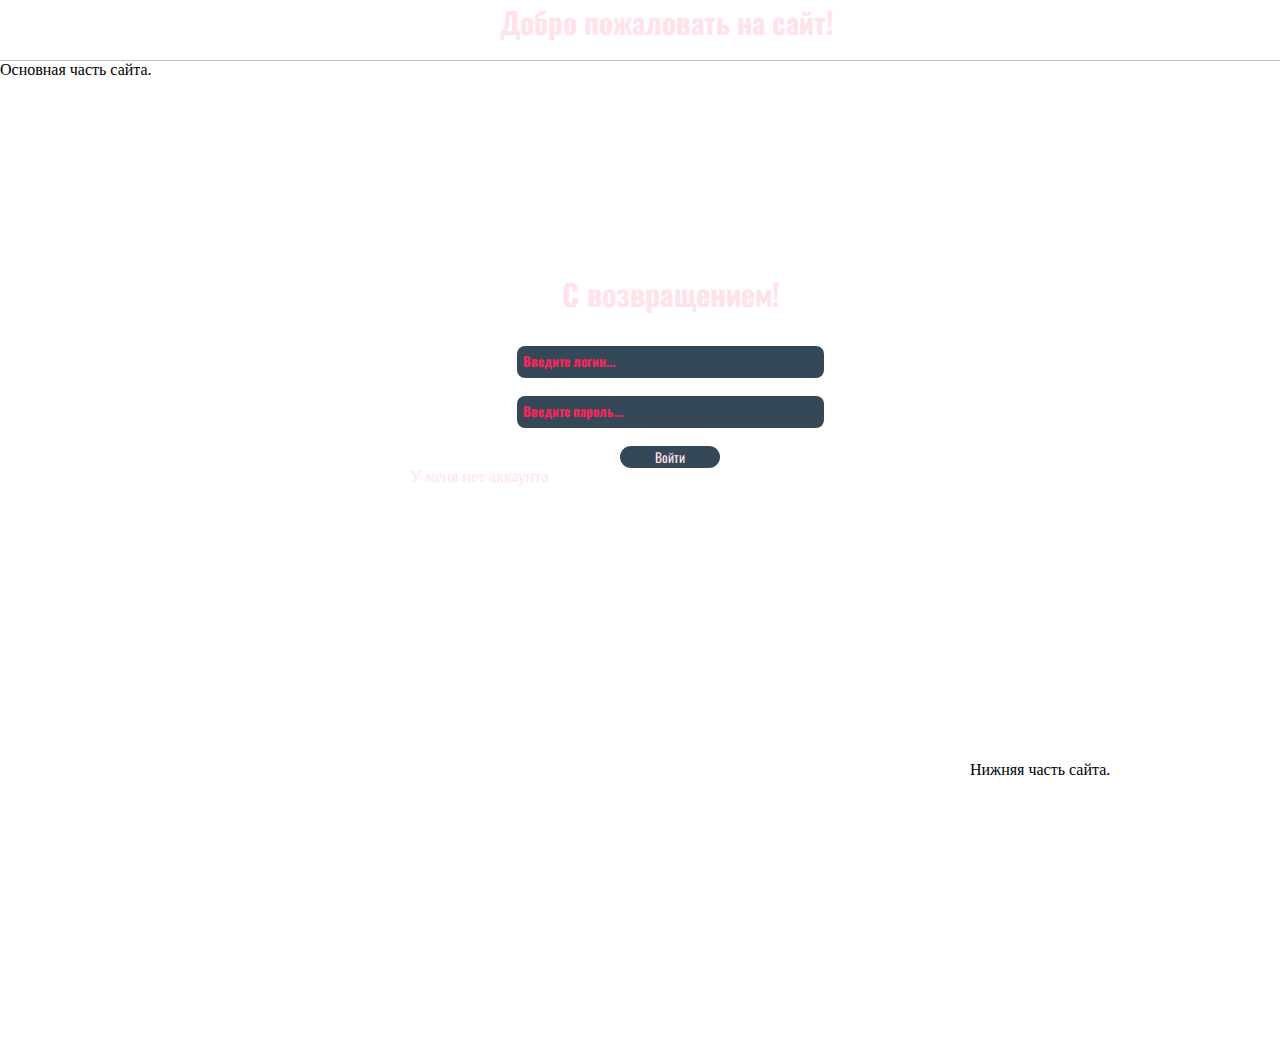
==== index.html @ b3ffbfb7 "Add files via upload" ====
<!DOCTYPE html>
<html dir="ltr">
  <head>
    <meta charset="utf-8">
    <link rel="stylesheet" href="style.css">
    <title>My-Site!</title>
  </head>

  <body>
    <div id="header">
      <span id="text-header"><h3>Добро пожаловать на сайт!</h3></span>
    </div>

    <div id="main">
      <span>Основная часть сайта.</span>
    </div>
    <div id="aside">
      <span id="well-text">С возвращением!</span>
      <form class="registration" action="" method="post">
        <input type="text" name="text" id="log" value="" placeholder='Введите логин...'><br><br>
        <input type="password" name="password" id="pass" value="" placeholder="Введите пароль..."><br><br>
        <input type="submit" name="enter-log" id="enter-log" value="Войти">
      </form>
      <a href="site-reg.html" id="no-account">У меня нет аккаунта</a>
    </div>

    <div id"footer">
      <span>Нижняя часть сайта.</span>
    </div>



  </body>


</html>
---- style.css ----
@import url('https://fonts.googleapis.com/css2?family=Oswald:wght@200;300;400;600&family=Playpen+Sans:wght@100;300;600&family=Sometype+Mono:wght@400;600;700&display=swap');
* {
  margin: 0px;
  padding: 0px;
}

#header {
  background-image: url(https://s2.best-wallpaper.net/wallpaper/1680x1050/2002/Blue-and-purple-abstract-background_1680x1050.jpg);
  width: 100%;
  height: 60px;
  background-repeat: repeat;
  background-size: cover;
  border-bottom: 1px solid silver;
}

#text-header {
font-family: 'Oswald', sans-serif;
font-size: 25px;
font-weight: lighter;
color: #ffe3e9;
float: left;
margin-left: 500px;
position: relative;
}

#main {
  background-image: url(https://images.wallpaperscraft.ru/image/single/sirenevyj_fioletovyj_svetlyj_7259_1920x1080.jpg);
  height: 700px;
  background-repeat: no-repeat;
  background-size: cover;
}

#aside {
  background-image: url(https://img.freepik.com/premium-photo/purple-mountains-in-the-night-wallpapers_1340-24028.jpg);
  background-repeat: no-repeat;
  background-size: cover;
  /* border: 1px solid silver; */
  border-radius: 30px;
  width: 600px;
  height: 300px;
  position: relative;
  top: -550px;
  float: left;
  margin-left: 370px;
  padding-top: -500px;
}

.registration {
  text-align: center;
  margin-top: 90px;
}

#well-text {
  margin-left: 32%;
  /* padding-left: 15px;
  padding-right: 15px; */
  position: relative;
  bottom: -70px;
  color: #ffe3e9;
  font-family: 'Oswald', sans-serif;
  font-weight: bolder;
  font-size: 30px;
  bottom: -60px;
}

input::placeholder {
  color: #fa255b;
  font-family: 'Oswald', sans-serif;
  font-weight: bold;
}

#log {
  background-color: #354857;
  width: 300px;
  height: 30px;
  border: 1px solid transparent;
  border-radius: 8px;
  padding-left: 5px;
  transition: background-color 0.3s, color 0.3s;
}

#pass {
  background-color: #354857;
  width: 300px;
  height: 30px;
  border: 1px solid transparent;
  border-radius: 8px;
  padding-left: 5px;
  transition: background-color 0.3s, color 0.3s;
}


#enter-log:hover {
    border: 1px solid silver;
    cursor: pointer;
    color: #fa255b;
}



#log:hover {
  border: 1px solid silver;

}



#pass:hover {
  border: 1px solid silver;
}

#enter-log {
  width: 100px;
  background-color: #354857;
  border: 1px solid transparent;
  border-radius: 30px;
  color: #ffe3e9;
  font-family: 'Oswald', sans-serif;
  font-weight: normal;
  transition: background-color 0.3s, color 0.3s;
}

#no-account {
  color: #ffe3e9;
  margin-left: 40px;
  text-decoration: none;
  transition: color 0.3s;
}

#no-account:hover {
  color: #bc98e3;
}

/* input:hover::placeholder, textarea:hover::placeholder {
    color: #354857; */
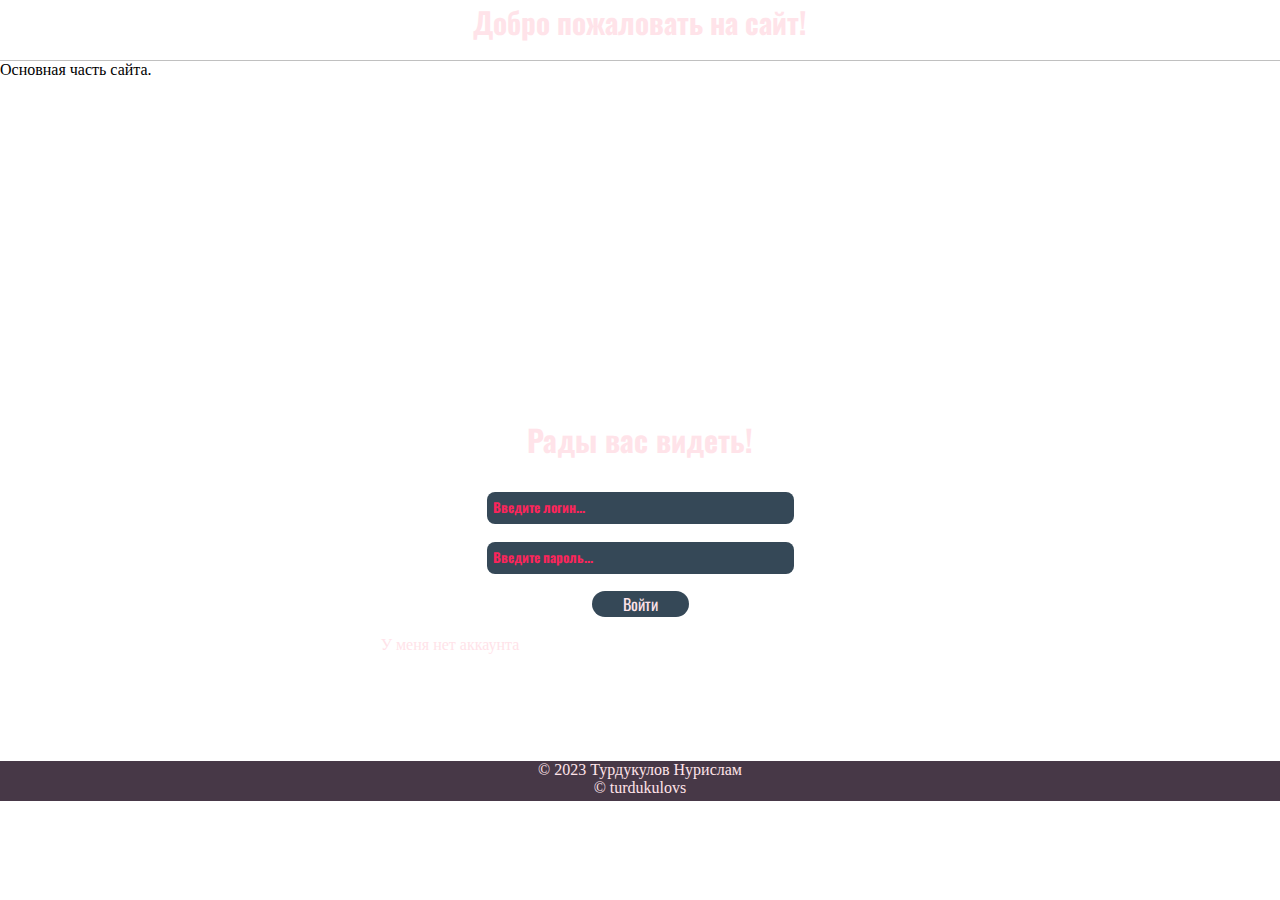
==== commit eedfa955: "Add files via upload" ====
--- a/index.html
+++ b/index.html
@@ -7,30 +7,129 @@
   </head>
 
   <body>
-    <div id="header">
+    <div class="header">
       <span id="text-header"><h3>Добро пожаловать на сайт!</h3></span>
     </div>
 
     <div id="main">
       <span>Основная часть сайта.</span>
     </div>
-    <div id="aside">
-      <span id="well-text">С возвращением!</span>
-      <form class="registration" action="" method="post">
-        <input type="text" name="text" id="log" value="" placeholder='Введите логин...'><br><br>
-        <input type="password" name="password" id="pass" value="" placeholder="Введите пароль..."><br><br>
-        <input type="submit" name="enter-log" id="enter-log" value="Войти">
-      </form>
-      <a href="site-reg.html" id="no-account">У меня нет аккаунта</a>
-    </div>
-
-    <div id"footer">
-      <span>Нижняя часть сайта.</span>
-    </div>
 
 
+    <div class="aside">
+      <div class="footer-text">
+        <span>© 2023 Турдукулов Нурислам </br> © turdukulovs</span>
+      </div>
+
+      <div class="registration">
+        </div>
+
+        <div class="reg-title">
+          Рады вас видеть!
+        </div>
+
+        <div class="reg-bg">
+
+        </div>
+
+        <div class="reg-write">
+
+          <div class="reg-login">
+            <input type="text" name="text" id="log" value="" placeholder='Введите логин...'><br><br>
+          </div>
+
+          <div class="reg-login">
+              <input type="password" name="password" id="pass" value="" placeholder="Введите пароль..."><br><br>
+          </div>
+
+          <div class="reg-login">
+              <a href="#">Войти</a>
+          </div>
+
+          <div class="no-account">
+              <a href="site-reg.html" id="no-account">У меня нет аккаунта</a>
+          </div>
+
+        </div>
+      </div>
+    </div>
 
   </body>
 
 
 </html>
+
+
+
+
+
+
+
+
+
+
+
+
+
+
+
+
+<!-- <!DOCTYPE html>
+<html>
+  <head>
+    <meta charset="utf-8">
+    <link rel="stylesheet" href="style.css">
+    <title>Окно для регистрации.</title>
+  </head>
+  <body>
+    <div class="header">
+        <div class="head-title">
+          <h3>Регистрация на сайтe</h3>
+        </div>
+    </div>
+
+    <div class="main">
+      <div class="main-bg">
+        main-bg
+      </div>
+    </div>
+
+    <div class="aside">
+      <div class="registration">
+        <div class="conatiner">
+
+          <div class="reg-bg">
+          </div>
+
+          <div class="container">
+
+            <div class="reg-title">
+              Зарегистрироваться
+            </div>
+
+            <div class="reg-write">
+
+              <div class="reg-name">
+              <div class="reg-login">
+                <input type="text" name="login" id="login" value="" placeholder='Логин'><br><br>
+              </div>
+              <div class="reg-password">
+                <input type="text" name="password" id="password" value="" placeholder='Пароль'><br><br>
+              </div>
+            </div>
+            <div class="done">
+              <a href="#">Войти</a>
+            </div>
+            <div class="have-login">
+              <a href="site.html">У меня есть аккаунт</a>
+            </div>
+          </div>
+        </div>
+      </div>
+    </div>
+
+    <div class="footer">
+
+    </div>
+  </body>
+</html> -->
--- a/style.css
+++ b/style.css
@@ -1,26 +1,25 @@
 @import url('https://fonts.googleapis.com/css2?family=Oswald:wght@200;300;400;600&family=Playpen+Sans:wght@100;300;600&family=Sometype+Mono:wght@400;600;700&display=swap');
+
 * {
-  margin: 0px;
-  padding: 0px;
+  margin: 0;
+  padding: 0;
 }
 
-#header {
-  background-image: url(https://s2.best-wallpaper.net/wallpaper/1680x1050/2002/Blue-and-purple-abstract-background_1680x1050.jpg);
+.header {
+  background-image: url(https://png.pngtree.com/thumb_back/fh260/background/20201014/pngtree-abstract-waving-particle-technology-background-abstract-gradient-design-template-for-brochures-image_416117.jpg);
   width: 100%;
   height: 60px;
-  background-repeat: repeat;
+  background-repeat: no-repeat;
   background-size: cover;
   border-bottom: 1px solid silver;
 }
 
 #text-header {
-font-family: 'Oswald', sans-serif;
-font-size: 25px;
-font-weight: lighter;
-color: #ffe3e9;
-float: left;
-margin-left: 500px;
-position: relative;
+  font-family: 'Oswald', sans-serif;
+  font-size: 25px;
+  font-weight: lighter;
+  color: #ffe3e9;
+  text-align: center;
 }
 
 #main {
@@ -30,38 +29,52 @@
   background-size: cover;
 }
 
-#aside {
+.aside {
+  display: grid;
+  text-align: center;
+  justify-content: center;
+  place-items: center;
+  height: 40px;
+  background-color: #473847;
+}
+
+
+
+.registration {
+  display: grid;
+  justify-content: center;
+  place-items: center;
+  text-align: center;
+}
+
+.reg-bg {
   background-image: url(https://img.freepik.com/premium-photo/purple-mountains-in-the-night-wallpapers_1340-24028.jpg);
   background-repeat: no-repeat;
   background-size: cover;
-  /* border: 1px solid silver; */
+  position: relative;
   border-radius: 30px;
+  max-width: 100%;
   width: 600px;
-  height: 300px;
-  position: relative;
-  top: -550px;
-  float: left;
-  margin-left: 370px;
-  padding-top: -500px;
+  height: 400px;
+  border-radius: 30px;
+  bottom: 530px;
 }
 
-.registration {
-  text-align: center;
-  margin-top: 90px;
-}
-
-#well-text {
-  margin-left: 32%;
-  /* padding-left: 15px;
-  padding-right: 15px; */
+.reg-title {
   position: relative;
-  bottom: -70px;
   color: #ffe3e9;
   font-family: 'Oswald', sans-serif;
   font-weight: bolder;
   font-size: 30px;
-  bottom: -60px;
+  top: -380px;
+  z-index: 999;
 }
+
+.reg-write {
+  position: relative;
+  bottom: 750px;
+}
+
 
 input::placeholder {
   color: #fa255b;
@@ -90,10 +103,10 @@
 }
 
 
-#enter-log:hover {
-    border: 1px solid silver;
-    cursor: pointer;
-    color: #fa255b;
+.reg-login a:hover {
+  border: 1px solid silver;
+  cursor: pointer;
+  color: #fa255b;
 }
 
 
@@ -109,9 +122,11 @@
   border: 1px solid silver;
 }
 
-#enter-log {
-  width: 100px;
+.reg-login a {
+  text-decoration: none;
   background-color: #354857;
+  width: 20px;
+  padding: 0px 30px;
   border: 1px solid transparent;
   border-radius: 30px;
   color: #ffe3e9;
@@ -122,7 +137,9 @@
 
 #no-account {
   color: #ffe3e9;
-  margin-left: 40px;
+  position: relative;
+  margin-right: 380px;
+  top: 20px;
   text-decoration: none;
   transition: color 0.3s;
 }
@@ -131,5 +148,9 @@
   color: #bc98e3;
 }
 
-/* input:hover::placeholder, textarea:hover::placeholder {
-    color: #354857; */
+@import url('https://fonts.googleapis.com/css2?family=Tinos&display=swap');
+
+.footer-text {
+    color: #ffe3e9;
+    font-family: 'Tinos', serif;
+}
--- a/style.css
+++ b/style.css
@@ -1,26 +1,25 @@
 @import url('https://fonts.googleapis.com/css2?family=Oswald:wght@200;300;400;600&family=Playpen+Sans:wght@100;300;600&family=Sometype+Mono:wght@400;600;700&display=swap');
+
 * {
-  margin: 0px;
-  padding: 0px;
+  margin: 0;
+  padding: 0;
 }
 
-#header {
-  background-image: url(https://s2.best-wallpaper.net/wallpaper/1680x1050/2002/Blue-and-purple-abstract-background_1680x1050.jpg);
+.header {
+  background-image: url(https://png.pngtree.com/thumb_back/fh260/background/20201014/pngtree-abstract-waving-particle-technology-background-abstract-gradient-design-template-for-brochures-image_416117.jpg);
   width: 100%;
   height: 60px;
-  background-repeat: repeat;
+  background-repeat: no-repeat;
   background-size: cover;
   border-bottom: 1px solid silver;
 }
 
 #text-header {
-font-family: 'Oswald', sans-serif;
-font-size: 25px;
-font-weight: lighter;
-color: #ffe3e9;
-float: left;
-margin-left: 500px;
-position: relative;
+  font-family: 'Oswald', sans-serif;
+  font-size: 25px;
+  font-weight: lighter;
+  color: #ffe3e9;
+  text-align: center;
 }
 
 #main {
@@ -30,38 +29,52 @@
   background-size: cover;
 }
 
-#aside {
+.aside {
+  display: grid;
+  text-align: center;
+  justify-content: center;
+  place-items: center;
+  height: 40px;
+  background-color: #473847;
+}
+
+
+
+.registration {
+  display: grid;
+  justify-content: center;
+  place-items: center;
+  text-align: center;
+}
+
+.reg-bg {
   background-image: url(https://img.freepik.com/premium-photo/purple-mountains-in-the-night-wallpapers_1340-24028.jpg);
   background-repeat: no-repeat;
   background-size: cover;
-  /* border: 1px solid silver; */
+  position: relative;
   border-radius: 30px;
+  max-width: 100%;
   width: 600px;
-  height: 300px;
-  position: relative;
-  top: -550px;
-  float: left;
-  margin-left: 370px;
-  padding-top: -500px;
+  height: 400px;
+  border-radius: 30px;
+  bottom: 530px;
 }
 
-.registration {
-  text-align: center;
-  margin-top: 90px;
-}
-
-#well-text {
-  margin-left: 32%;
-  /* padding-left: 15px;
-  padding-right: 15px; */
+.reg-title {
   position: relative;
-  bottom: -70px;
   color: #ffe3e9;
   font-family: 'Oswald', sans-serif;
   font-weight: bolder;
   font-size: 30px;
-  bottom: -60px;
+  top: -380px;
+  z-index: 999;
 }
+
+.reg-write {
+  position: relative;
+  bottom: 750px;
+}
+
 
 input::placeholder {
   color: #fa255b;
@@ -90,10 +103,10 @@
 }
 
 
-#enter-log:hover {
-    border: 1px solid silver;
-    cursor: pointer;
-    color: #fa255b;
+.reg-login a:hover {
+  border: 1px solid silver;
+  cursor: pointer;
+  color: #fa255b;
 }
 
 
@@ -109,9 +122,11 @@
   border: 1px solid silver;
 }
 
-#enter-log {
-  width: 100px;
+.reg-login a {
+  text-decoration: none;
   background-color: #354857;
+  width: 20px;
+  padding: 0px 30px;
   border: 1px solid transparent;
   border-radius: 30px;
   color: #ffe3e9;
@@ -122,7 +137,9 @@
 
 #no-account {
   color: #ffe3e9;
-  margin-left: 40px;
+  position: relative;
+  margin-right: 380px;
+  top: 20px;
   text-decoration: none;
   transition: color 0.3s;
 }
@@ -131,5 +148,9 @@
   color: #bc98e3;
 }
 
-/* input:hover::placeholder, textarea:hover::placeholder {
-    color: #354857; */
+@import url('https://fonts.googleapis.com/css2?family=Tinos&display=swap');
+
+.footer-text {
+    color: #ffe3e9;
+    font-family: 'Tinos', serif;
+}
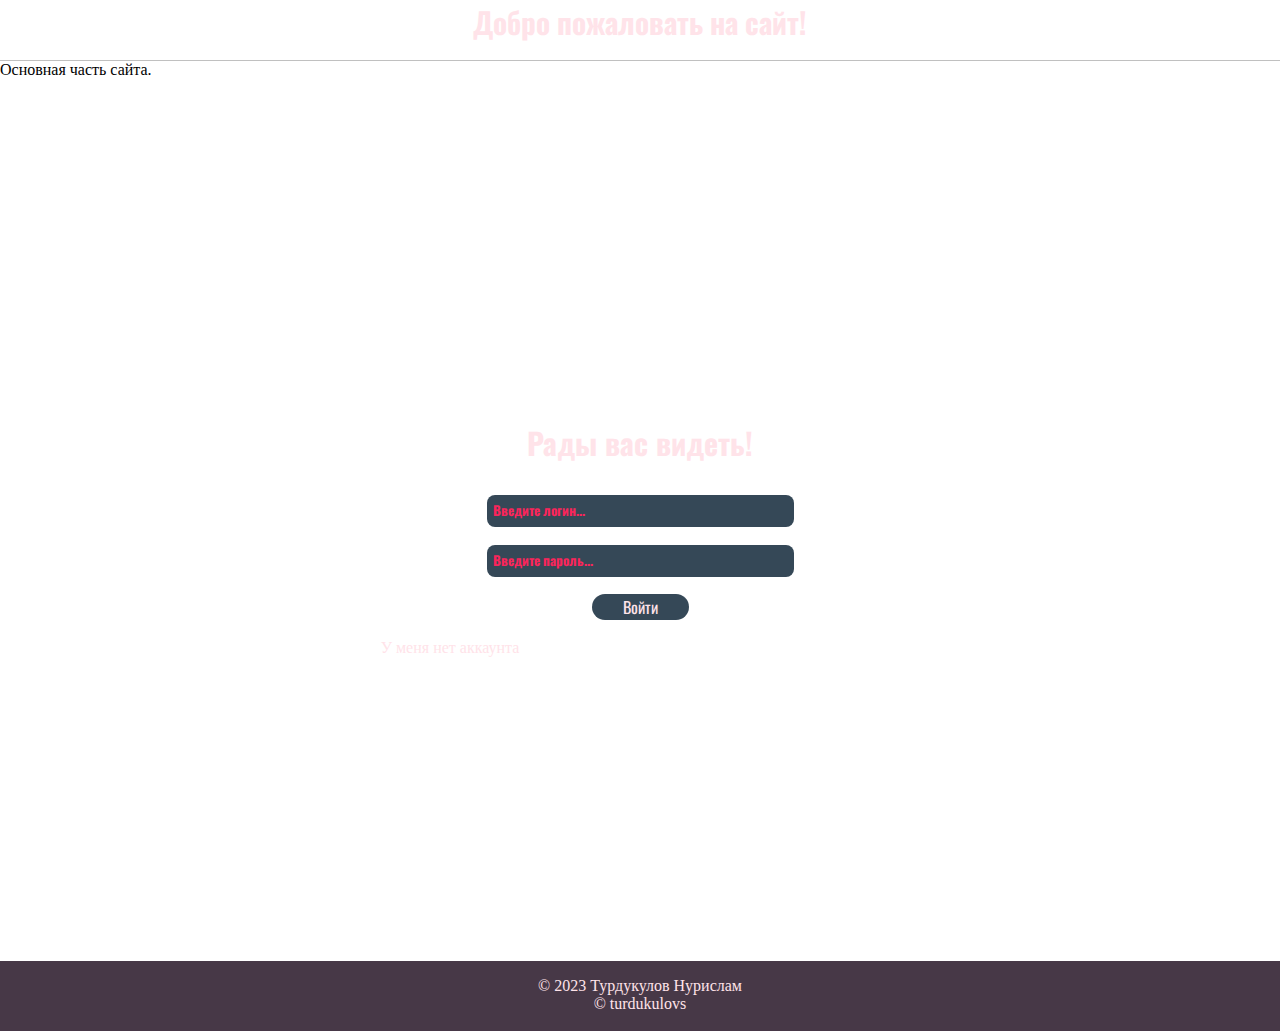
==== commit a557137f: "Add files via upload" ====
--- a/index.html
+++ b/index.html
@@ -3,6 +3,7 @@
   <head>
     <meta charset="utf-8">
     <link rel="stylesheet" href="style.css">
+    <link rel="stylesheet" href="adaptive.css">
     <title>My-Site!</title>
   </head>
 
@@ -24,112 +25,41 @@
       <div class="registration">
         </div>
 
+        <div class="container-2">
+
         <div class="reg-title">
           Рады вас видеть!
         </div>
 
-        <div class="reg-bg">
+          <div class="reg-bg">
 
-        </div>
-
-        <div class="reg-write">
-
-          <div class="reg-login">
-            <input type="text" name="text" id="log" value="" placeholder='Введите логин...'><br><br>
           </div>
 
-          <div class="reg-login">
-              <input type="password" name="password" id="pass" value="" placeholder="Введите пароль..."><br><br>
+          <div class="reg-write">
+
+            <div class="reg-login">
+              <input type="text" name="text" id="log" value="" placeholder='Введите логин...'><br><br>
+            </div>
+
+            <div class="reg-login">
+                <input type="password" name="password" id="pass" value="" placeholder="Введите пароль..."><br><br>
+            </div>
+
+            <div class="reg-login">
+                <a href="#">Войти</a>
+            </div>
+
+            <div class="no-account">
+                <a href="site-reg.html" id="no-account">У меня нет аккаунта</a>
+            </div>
+
           </div>
-
-          <div class="reg-login">
-              <a href="#">Войти</a>
-          </div>
-
-          <div class="no-account">
-              <a href="site-reg.html" id="no-account">У меня нет аккаунта</a>
-          </div>
-
         </div>
       </div>
-    </div>
+
+
 
   </body>
 
 
 </html>
-
-
-
-
-
-
-
-
-
-
-
-
-
-
-
-
-<!-- <!DOCTYPE html>
-<html>
-  <head>
-    <meta charset="utf-8">
-    <link rel="stylesheet" href="style.css">
-    <title>Окно для регистрации.</title>
-  </head>
-  <body>
-    <div class="header">
-        <div class="head-title">
-          <h3>Регистрация на сайтe</h3>
-        </div>
-    </div>
-
-    <div class="main">
-      <div class="main-bg">
-        main-bg
-      </div>
-    </div>
-
-    <div class="aside">
-      <div class="registration">
-        <div class="conatiner">
-
-          <div class="reg-bg">
-          </div>
-
-          <div class="container">
-
-            <div class="reg-title">
-              Зарегистрироваться
-            </div>
-
-            <div class="reg-write">
-
-              <div class="reg-name">
-              <div class="reg-login">
-                <input type="text" name="login" id="login" value="" placeholder='Логин'><br><br>
-              </div>
-              <div class="reg-password">
-                <input type="text" name="password" id="password" value="" placeholder='Пароль'><br><br>
-              </div>
-            </div>
-            <div class="done">
-              <a href="#">Войти</a>
-            </div>
-            <div class="have-login">
-              <a href="site.html">У меня есть аккаунт</a>
-            </div>
-          </div>
-        </div>
-      </div>
-    </div>
-
-    <div class="footer">
-
-    </div>
-  </body>
-</html> -->
--- a/style.css
+++ b/style.css
@@ -4,6 +4,8 @@
   margin: 0;
   padding: 0;
 }
+
+
 
 .header {
   background-image: url(https://png.pngtree.com/thumb_back/fh260/background/20201014/pngtree-abstract-waving-particle-technology-background-abstract-gradient-design-template-for-brochures-image_416117.jpg);
@@ -24,7 +26,7 @@
 
 #main {
   background-image: url(https://images.wallpaperscraft.ru/image/single/sirenevyj_fioletovyj_svetlyj_7259_1920x1080.jpg);
-  height: 700px;
+  height: 100vh;
   background-repeat: no-repeat;
   background-size: cover;
 }
@@ -34,7 +36,7 @@
   text-align: center;
   justify-content: center;
   place-items: center;
-  height: 40px;
+  height: 70px;
   background-color: #473847;
 }
 
@@ -153,4 +155,10 @@
 .footer-text {
     color: #ffe3e9;
     font-family: 'Tinos', serif;
+    position: relative;
+    top: 10px;
 }
+
+.container-2 {
+  height: 0px;
+}
--- a/adaptive.css
+++ b/adaptive.css
@@ -0,0 +1,22 @@
+/* @media only screen and (max-width: 2100px) {
+.container-2 {
+    position: relative;
+    bottom: 25vh;
+  }
+} */
+
+
+@media only screen and (max-width: 2150px) {
+.container-2 {
+    position: relative;
+    bottom: 25vh;
+  }
+}
+
+
+@media only screen and (max-width: 980px) {
+.container-2 {
+    position: relative;
+    bottom: 30vh;
+  }
+}
